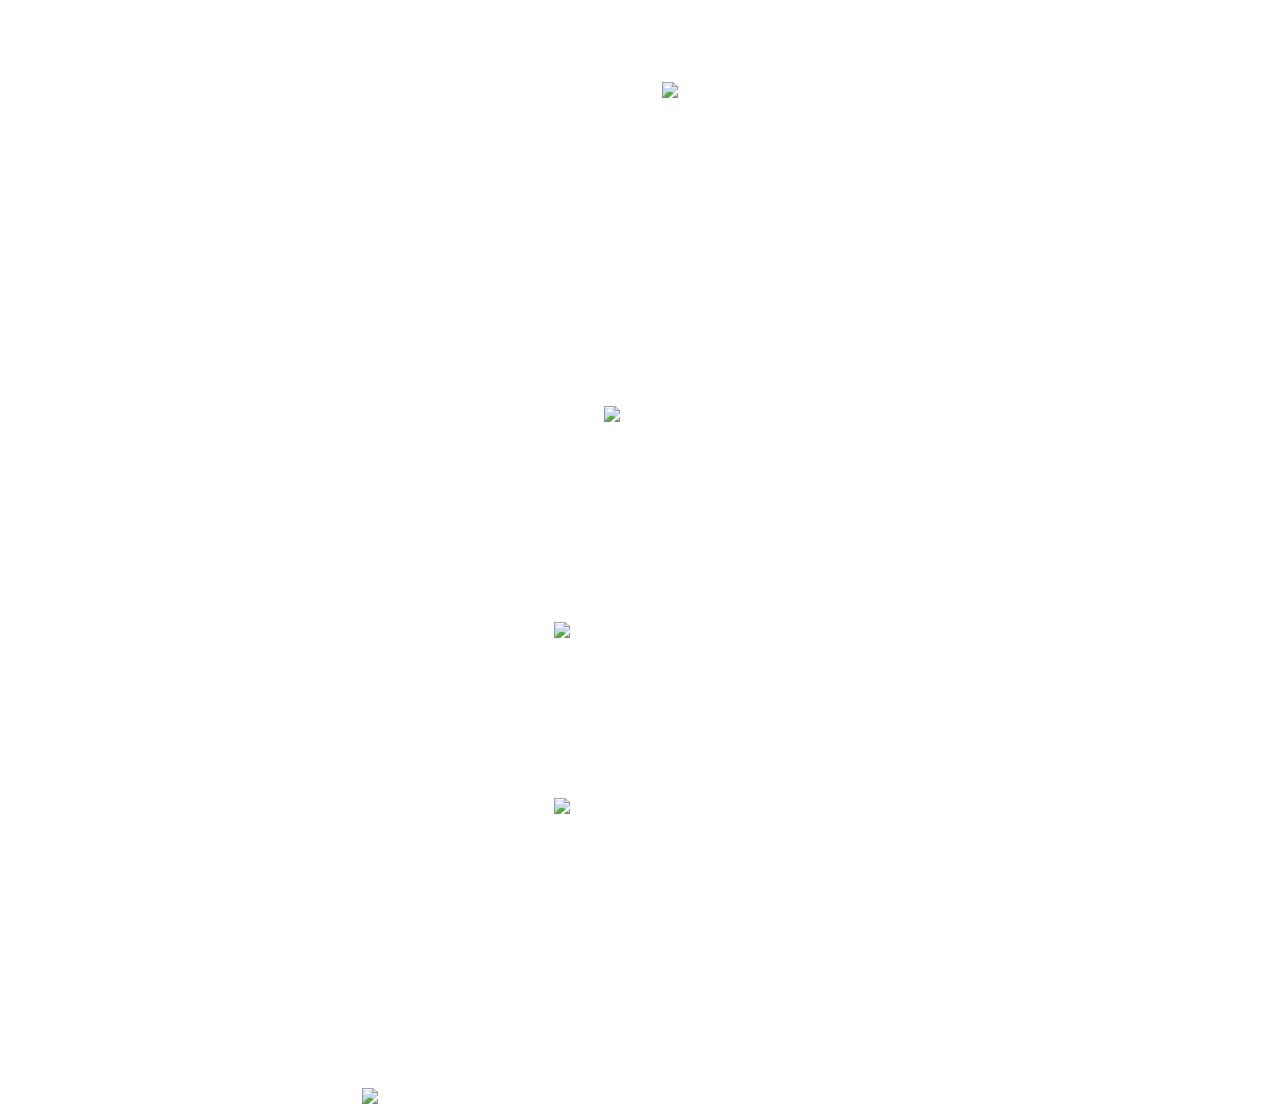
==== index.html @ 8a1e619c "added responsiveness" ====
<!doctype html>

<html lang="en">
<head>
  <meta charset="utf-8">

  <title>Find You</title>
  
  <link rel="stylesheet" href="./style.css">

</head>



<body>
    
<Main>
<div><img src="Images/Menubar+logo.png" alt="" class="header"></div>
<div>
    <img src="Images/Banner.png" class="banner">
</div>
<div class = "feature">
    <img src="Images/core feature.png" alt="" class = "feature">
</div>

<div class="create">
    <img class="account" src="Images/Create Account.png" class="create">
</div>
<div class="invite">
    <img src="Images/Invite friend.png" class="invite"></div>

<div class="pricing">
    <img src="Images/Pricing plan.png" class = "pricing">
</div>
<div>
    <img src="Images/Download.png" alt="" class="download">
</div>
<div class="sub">
    <img src="Images/Subscribe.png" alt="" class="sub">
</div>
<div>
    <img src="Images/footer.png" class="footer">
</div>
</body>
</Main>
</html>
---- style.css ----
* {
    justify-content: space-around;

}
body {
    display: flex;
    align-items: center;
    justify-content: center;
    margin-left: 50px;
    width: 80%

}
.create {
    display: flex;
    align-items: center;
    justify-content: center;
    margin-top: 100px;
    padding-top: 40px;
    margin-left: 100px;
    
}
.invite {
    display: flex;
    align-items: center;
    justify-content: center;

    margin-top: 100px;
    
    
}
.pricing {
    display: flex;
    align-items: center;
    justify-content: center;
    margin-top: 80px;


}
.sub {
    display: flex;
    align-items: center;
    justify-content: center;
    padding-top: 70px;


}
/* @media screen and (min-width: 576px) {
    body { width: 100%};
  } */
  
  .download {
    position: relative;
    margin-top: 70px;
    margin-left: 220px;
    width: 90%;


  }
  .footer {
      position: relative;
      margin-top: 60px;

  }
  .feature {
    margin-left: 145px;
    width: 93%;
    margin-top: 60px;
  }
  .banner {
    margin-left: 300px;
}
.account {
   
    margin-top: 40px;
}
.header {
    margin-bottom: 70px;
    margin-left: 400px;

}

image {
    
    height: auto;
    max-width: 100%;
    
}
@media only screen and (min-width: 400px) {
    image {
      width: 50%;
    }
  }
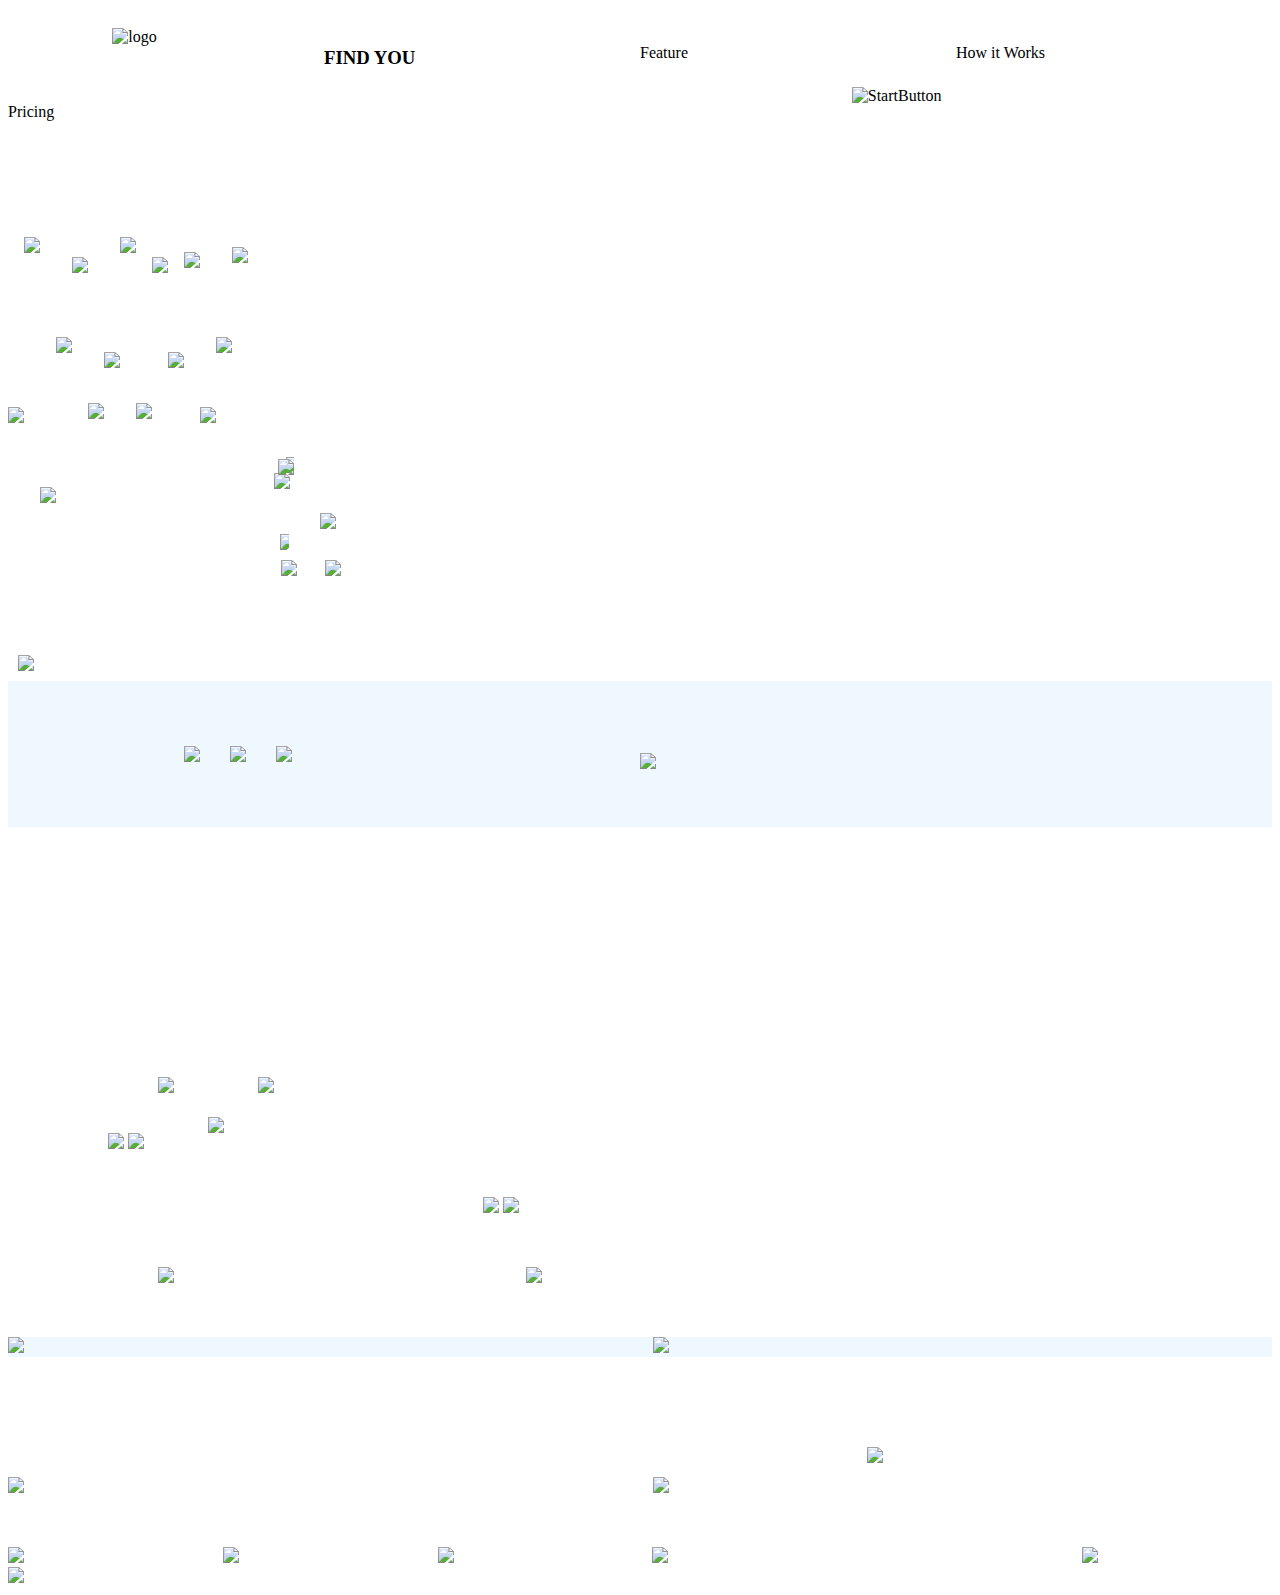
==== commit 89bec006: "adding responsiveness" ====
--- a/index.html
+++ b/index.html
@@ -5,42 +5,112 @@
   <meta charset="utf-8">
 
   <title>Find You</title>
-  
+  <meta name="viewport" content="width=device-width, initial-scale=1.0">
   <link rel="stylesheet" href="./style.css">
 
 </head>
 
 
 
-<body>
+<body class="column">
     
 <Main>
-<div><img src="Images/Menubar+logo.png" alt="" class="header"></div>
-<div>
-    <img src="Images/Banner.png" class="banner">
+<div class="NavBar grid-containerNav" >
+    <!-- <div> -->
+        <img src="./Images/NavBar/logo.png" alt="logo" class="header" id="headerLogo">
+        <h3>FIND YOU</h3>
+        <p>Feature</p>
+        <p>How it Works</p>
+        <p>Pricing</p>
+    <!-- </div> -->
+<!-- <div> -->
+    <!-- <img src="./Images/NavBar/Find you.png" alt="find you" class="header" id="headerFind"> -->
+<!-- </div>
+<div> -->
+    <!-- <img src="./Images/NavBar/FeatureBar.png" alt="feature bar" class="header" id="headerBar"> -->
+<!-- </div>
+<div> -->
+    <img src="./Images/NavBar/StartButton.png" alt="StartButton" class="header" id="headerStart">
 </div>
-<div class = "feature">
-    <img src="Images/core feature.png" alt="" class = "feature">
+</div>
+<div class ="boxes grid-container2">
+    <div><img src="./Images/Boxes/1.png" class="grid-item-2" id="box1"/></div>
+    <div><img src="./Images/Boxes/2.png" class="grid-item-2" id="box2"/></div>
+    <div><img src="./Images/Boxes/3.png" class="grid-item-2" id="box3"/></div>
+    <div><img src="./Images/Boxes/4.png" class="grid-item-2" id="box4"/></div>
+    <div><img src="./Images/Boxes/5.png" class="grid-item-2"id="box5"/></div>
+    <div><img src="./Images/Boxes/6.png" class="grid-item-2" id="box6"/></div>
+    <div><img src="./Images/Boxes/7.png" class="grid-item-2" id="box7"/></div>
+    <div><img src="./Images/Boxes/boxesText.png" class="grid-item-2"/></div>
+    <div><img src="./Images/Boxes/8.png" class="grid-item-2"id="box8"/></div>
+    <div><img src="./Images/Boxes/9.png" class="grid-item-2"id="box9"></div>
+    <div><img src="./Images/Boxes/10.png" class="grid-item-2" id="box10"/></div>
+    <div><img src="./Images/Boxes/11.png" class="grid-item-2" id="box11"/></div>
+    <div><img src="./Images/Boxes/12.png" class="grid-item-2" id="box12"/></div>
+    <div><img src="./Images/Boxes/13.png" class="grid-item-2" id="box13"/></div>
+    <div><img src="./Images/Boxes/14.png" class="grid-item-2" id="box14"/></div>
+</div>
+<div class="sitting grid-container3">
+    <img src="./Images/sitting/yellow.png" id="yellowShirt">
+    <img src="./Images/sitting/orange.png" id="orangeShirt">
+    <img src="./Images/sitting/green.png" id="greenShirt">
+    <img src="./Images/sitting/teal.png" id="tealShirt">
+    <img src="./Images/sitting/topLine.png" id="topLine">
+    <img src="./Images/sitting/bottomEnd.png" id="bottomStart">
+    <img src="./Images/sitting/bottomLine.png" id="bottomLine">
+    <img src="./Images/sitting/bottomEnd.png" id="bottomEnd">
 </div>
 
-<div class="create">
-    <img class="account" src="Images/Create Account.png" class="create">
+<div id = "core">
+    <div class="features"><img src="./Images/coreFeatures/coreFeature.png" id="flag">
+    <img src="./Images/coreFeatures/Message.png" id="message">
+    <img src="./Images/coreFeatures/voice call.png" id="voice">
+    <img src="./Images/coreFeatures/file share.png" id="file"></div>
 </div>
-<div class="invite">
-    <img src="Images/Invite friend.png" class="invite"></div>
+
+<div class="createDiv">
+    <div class="create"><img src="./Images/create/CreateHeading.png" class="createHeading">
+    <img src="./Images/create/CreatePara.png" class="createPara">
+    <img src="./Images/create/email.png" class="createEmail"></div>
+    <div class = "createImage"><img src="./Images/create/CreateImg.png" class="createImg"></div>
+</div>
+<div class="inviteDiv">
+    <div class="invite"><img src="Images/Invite/Illustration.png" class="inviteIllustration">
+    <img src="Images/Invite/text.png" class="inviteText"></div>
+</div>
 
 <div class="pricing">
-    <img src="Images/Pricing plan.png" class = "pricing">
+    <div class="pricingHeader">
+        <img src="./Images/Pricing/PricingHeader.png" id="priceHeader" class="column" />
+        <img src="./Images/Pricing/PricingPara.png" class="column"/>
 </div>
-<div>
-    <img src="Images/Download.png" alt="" class="download">
+    <div class="pricingImages">
+    <img src="./Images/Pricing/PricingPic1.png" id="photo1" />
+    <img src="./Images/Pricing/PricePic2.png" id="photo2" />
+</div>
+    
+</div>
+<div class="download">
+    <div class="downloadBlurb"><img src="./Images/Download/DownloadBlurb.png" /></div>
+    <div class="downloadImg"><img src="./Images/Download/Phone.png" /></div>
+    
 </div>
 <div class="sub">
-    <img src="Images/Subscribe.png" alt="" class="sub">
+    <div class="subBlurb"><img src="./Images/Subscribe/SubscribeBlurb.png" /></div>
+    <div class="subButton"><img src="./Images/Subscribe/SubButton.png" /></div>
+    
 </div>
-<div>
-    <img src="Images/footer.png" class="footer">
+<div class="footer">
+    <div class="footerBoxes1"><img src="./Images/Footer/FooterBoxes.png" /></div>
+    <div class="footerFindYou"><img src="./Images/Footer/FindYou.png" /></div>
+    <div class="quickLinks"><img src="./Images/Footer/Links.png" /></div>
+    <div class="footerWorks"><img src="./Images/Footer/HowItWorks.png" /></div>
+    <div class="footerSocial"><img src="./Images/Footer/SocialMedia.png" /></div>
+    <div class="footerBoxes2"><img src="./Images/Footer/FooterBoxes2.png" /></div>
 </div>
+    <div class="footerCopy"><img src="./Images/Footer/Copyright.png" /></div>
+    
+
 </body>
 </Main>
 </html>--- a/style.css
+++ b/style.css
@@ -1,17 +1,24 @@
 * {
-    justify-content: space-around;
-
-}
-body {
-    display: flex;
-    align-items: center;
-    justify-content: center;
-    margin-left: 50px;
-    width: 80%
-
+    box-sizing: border-box;
+  }
+main {
+    
 }
 .create {
-    display: flex;
+    width: 40%;
+    display: block;
+    margin-left: 100px;
+    margin-top: 250px;
+    grid-column: 1;
+}
+.createImage {
+    width: 40%;
+    margin-left: 50%;
+    margin-top: -400px;
+    grid-column: 2;
+}
+.createHeading {
+    display: block;
     align-items: center;
     justify-content: center;
     margin-top: 100px;
@@ -19,22 +26,40 @@
     margin-left: 100px;
     
 }
+.createDiv  {
+    display: inline;
+
+}
+.inviteDiv {
+    display: inline;
+    align-items: center;
+    justify-content: center;
+    flex-direction: row;
+    grid-template-columns: 1fr 1fr;
+    width: 80%;
+    margin-top: 100px;    
+}
 .invite {
-    display: flex;
-    align-items: center;
-    justify-content: center;
-
+    display: inline;
+    align-items: center;
+    justify-content: center;
+    margin-left: 150px;
+    margin-right: 50px;
+    margin-top: 100px;    
+}
+.inviteIllustration {
+    margin-right: 50px;
+    grid-column-start: 1; 
+}
+.inviteText {
+    margin-left: 30px;
+    grid-column-start: 2; 
+}
+.pricing {
+    display: block;
+    align-items: center;
+    justify-content: center;
     margin-top: 100px;
-    
-    
-}
-.pricing {
-    display: flex;
-    align-items: center;
-    justify-content: center;
-    margin-top: 80px;
-
-
 }
 .sub {
     display: flex;
@@ -44,50 +69,316 @@
 
 
 }
-/* @media screen and (min-width: 576px) {
-    body { width: 100%};
-  } */
-  
-  .download {
+.download {
     position: relative;
     margin-top: 70px;
     margin-left: 220px;
     width: 90%;
 
 
-  }
-  .footer {
+}
+.footer {
       position: relative;
       margin-top: 60px;
-
-  }
-  .feature {
+}
+.feature {
     margin-left: 145px;
     width: 93%;
     margin-top: 60px;
-  }
-  .banner {
+}
+.banner {
     margin-left: 300px;
 }
 .account {
    
     margin-top: 40px;
 }
-.header {
-    margin-bottom: 70px;
-    margin-left: 400px;
-
-}
-
-image {
-    
-    height: auto;
-    max-width: 100%;
-    
-}
-@media only screen and (min-width: 400px) {
-    image {
-      width: 50%;
+.NavBar {
+      display: inline-flex;
+      margin-top: 20px;
+}
+  .sitting {
+      display: block;
+  }
+  .grid-containerNav {
+    display: inline-grid;
+    flex-direction: row;
+    grid-template-columns: 1fr 1fr 1fr 1fr;
+    width: 100%;
+  }
+  .grid-item-1 {
+      display: inline-grid;
+      flex-direction: row;
+      border: 1px solid rgba(0, 0, 0, 0.8);
+      
+      
+  }
+  .boxes {
+    display: inline-grid;
+    flex-direction: row;
+    grid-template-columns: 1fr 1fr 1fr 1fr 1fr 1fr 1fr 1fr 1fr 1fr 1fr 1fr 1fr 1fr 1fr 1fr;
+    
+    margin-top: 100px
+  }
+  .grid-item-2 {
+    margin-bottom: 50px;
+  }
+
+  #headerFind {
+    grid-column-start: 2;
+    margin-left: -130px;
+    
+      
+  }
+  #headerBar {
+    grid-column-start: 3;
+    margin-right: -100px;
+      
+    
+  }
+  #headerStart {
+    grid-column-start: 4;
+    margin-left: -33%;
+       
+  }
+  #headerLogo {
+    grid-column-start: 1;
+    margin-left: 33%;
+
+  }
+  #box1 {
+      margin-top: 170px;
+  }
+  #box3 {
+      margin-top: 250px;
+  }
+  #box4 {
+      margin-top: 100px;
+  }
+  #box5 {
+      margin-top: 20px;
+  }
+  #box6 {
+      margin-top: 166px;
+  }
+  #box7 {
+      margin-top: 115px;
+  }
+  #box8 {
+    margin-top: 166px;
+  }
+  #box9 {
+    margin-top: 20px;
+  }
+  #box10 {
+    margin-top: 115px;
+  }
+  #box11 {
+    margin-top: 15px;
+  }
+  #box12 {
+    margin-top: 170px;
+  }
+  #box13 {
+    margin-top: 100px;
+  }
+  #box14 {
+    margin-top: 10px;
+  }
+.sitting {
+    
+    display: inline-grid;
+    flex-direction: row;
+    grid-template-columns: 1fr 1fr 1fr;
+    
+    
+}
+#yellowShirt {
+    
+    grid-row: 1;
+    margin-left: 70%;
+    
+}
+#orangeShirt {
+    
+    grid-row: 2;
+    grid-column: 1;
+    margin-left: 22%;
+}
+#greenShirt {
+    
+    grid-row: 2;
+    grid-column: 3;
+    
+    margin-top: 40px;
+}
+
+#tealShirt {
+    
+    grid-row: 3;
+    margin-left: auto;
+    margin-top: -70px;  
+}
+#topLine {
+    grid-row: 4;
+    padding: 5px;
+    justify-content: center;
+    margin-left: 25%;
+}
+#bottomStart {  
+    grid-row: 5;
+    padding: 5px;
+    margin-left: 30%;
+    margin-right: -50px;
+}
+#bottomLine {
+    grid-row: 5;
+    padding: 5px;
+    margin-left: -600px;
+}
+#bottomEnd {   
+    grid-row: 5;
+    padding: 5px;
+    margin-left: 0;
+}
+.features {    
+    display: inline-grid;
+    flex-direction: row;
+    grid-template-columns: 1fr 1fr 1fr 1fr;
+    padding: 50px 10px;   
+    width: 80%;
+}
+#core {
+    display: inline-grid;
+    flex-direction: row;
+    grid-template-columns: 1fr 1fr 1fr 1fr;
+    background-color: #EFF8FF;
+    width: 100%;
+    margin-top: 100px;   
+}
+
+#flag {
+    margin-top: -76px;
+    grid-column: 1;    
+}
+
+#message {
+    grid-column: 2;
+    padding: 15px;
+    padding-left: 150px;
+}
+
+#file {
+    padding: 15px;
+    grid-column: 4;
+    padding-right: 150px;
+}
+
+#voice {
+    grid-column: 3;
+    padding: 15px
+}
+.pricingHeader {
+    display: block;
+    margin-left: 250px;
+    width: 50%;
+      
+}
+#priceHeader {
+    align-items: auto;
+    justify-content: center;
+    margin-left: 225px;
+    
+}
+.pricingImages {
+    display: inline-grid;
+    align-items: center;
+    justify-content: center;
+    flex-direction: row;
+    grid-template-columns: 1fr 1fr;
+    column-gap: 25px;
+    width: 80%;
+    margin-top: 50px;
+}
+
+#photo1 {
+    display: inline;
+    grid-column: 1;
+    margin-left: 150px;
+}
+
+#photo2 {
+    
+    grid-column: 2;
+}
+.download {
+    display: inline-grid;
+    align-items: center;
+    justify-content: center;
+    flex-direction: row;
+    grid-template-columns: 1fr 1fr;
+    column-gap: 25px;
+    width: 100%;
+    margin-top: 50px;
+    background-color: #EFF8FF;
+    margin-left: 0;
+    
+}
+
+.downloadBlurb {
+    grid-column: 1;
+}
+
+.downloadImage {
+    grid-column: 2;
+}
+.sub {
+    display: inline-grid;
+    align-items: center;
+    justify-content: center;
+    flex-direction: row;
+    grid-template-columns: 1fr 1fr;
+    column-gap: 25px;
+    width: 100%;
+    margin-top: 50px;
+
+}
+
+.subBlurb {
+    grid-column: 1;
+    width: 30%;
+}
+.subButton {
+    grid-column: 2;
+    width: 30%;
+    
+}
+.footer {
+    display: inline-grid;
+    align-items: center;
+    justify-content: center;
+    flex-direction: row;
+    grid-template-columns: 1fr 1fr 1fr 1fr 1fr 1fr;
+    column-gap: 25px;
+    width: 100%;
+    margin-top: 50px;
+
+}
+.footerSocial {
+    margin-top: -200px;
+}
+
+/* Extra small devices (phones, 600px and down) */
+@media only screen and (max-width: 600px) {
+    main {
+        background-color: yellow;
+        height: 90vh;
+        grid-template-columns: 1fr;
     }
-  }
-
+}
+/* Small devices (portrait tablets and large phones, 600px and up) */
+@media only screen and (min-width: 600px) {
+    main {
+        grid-template-columns: 1fr;
+    }
+}
